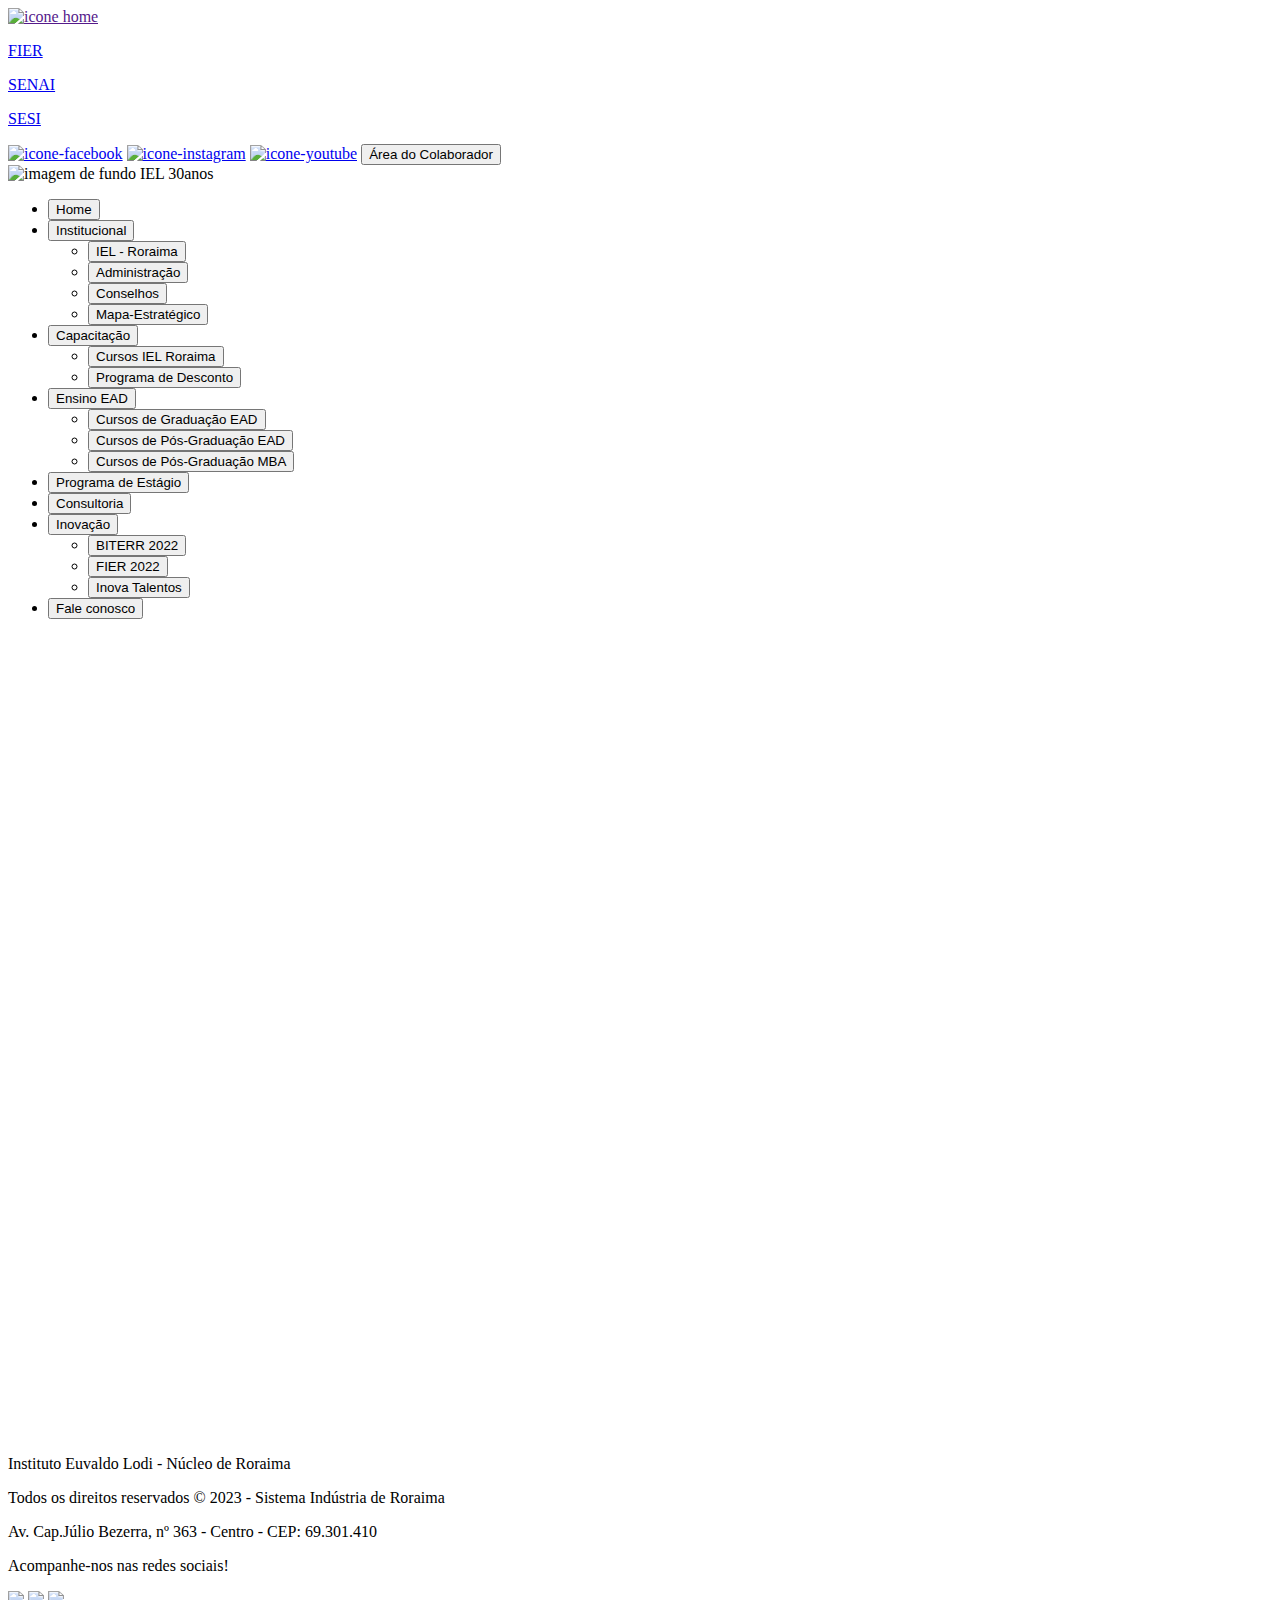
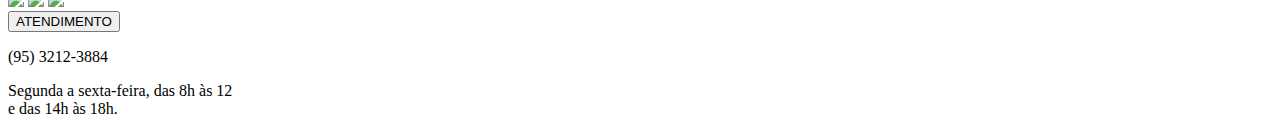
==== pages/capacitacao/capacitacao.html @ 2e3739a4 ":tada: links ok + inicio da format. das pages" ====
<!DOCTYPE html>
<html lang="pt-br">

    <head>
        <meta charset="UTF-8">
        <meta http-equiv="X-UA-Compatible" content="IE=edge">
        <meta name="viewport" content="width=device-width, initial-scale=1.0">
        <title>IEL RORAIMA</title>
        <link rel="icon" href="/./assets/favicon-iel.svg" type="img">
        <link rel="stylesheet" href="./style.css">
    </head>

    <body>
        <header>
            <section id="header1">
                <div id="lado-esquerdo-header1">
                    <a href=""><img class="icon-home-header1" src="./assets/header/icons/home.svg" alt="icone home"></a>
                    <a href="https://www.fier.org.br/" alt="link fier" target="_blank" rel="noopener noreferrer">
                        <p>FIER</p>
                    </a>
                    <a href="https://rr.senai.br/site/" alt="link senai" target="_blank" rel="noopener noreferrer">
                        <p>SENAI</p>
                    </a>
                    <a href="https://www.sesiroraima.com/" alt="link sesi" target="_blank" rel="noopener noreferrer">
                        <p>SESI</p>
                    </a>
                </div>
                <div id="lado-direito-header1">
                    <a href="https://www.facebook.com/ielbv/" target="_blank" rel="noopener noreferrer"><img
                            src="./assets/header/icons/facebook.svg" class="button-facebook"
                            alt="icone-facebook"></img></a>
                    <a href="https://www.instagram.com/iel_roraima/" target="_blank" rel="noopener noreferrer"><img
                            src="./assets/header/icons/instagram.svg" class="button-instagram"
                            alt="icone-instagram"></img></a>
                    <a href="https://www.youtube.com/channel/UCLNuOVOmbPJ6GvLnGwB_4xg" target="_blank"
                        rel="noopener noreferrer"><img src="./assets/header/icons/youtube.svg" class="button-yotube"
                            alt="icone-youtube"></img></a>
                    <a href="http://intranet.ielrr.org.br/index/" target="_blank" rel="noopener noreferrer"><button
                            class="button-colaborador" alt="icone-areadocolaborador">Área do
                            Colaborador</button></a>

                </div>
            </section>
            <section id="header2">
                <img class="img-30anosiel-header2" src="./assets/header/imgs/30anos.svg"
                    alt="imagem de fundo IEL 30anos">
            </section>
            <nav id="header3">
                <ul class="div-botoes-header3 ">
                    <li><a href="./index.html"><button class="opcao">Home</button></a></li>
                    <li><a href="./pages/institucional/institucional.html"><button
                                class="opcao">Institucional</button></a>
                        <ul class="sub-div-botoes-header3">
                            <li><a href="./pages/institucional/iel-roraima.html"><button class="sub-opcao">IEL -
                                        Roraima</button></a></li>
                            <li><a href="./pages/institucional/administracao.html"><button
                                        class="sub-opcao">Administração</button></a></li>
                            <li><a href="./pages/institucional/conselhos.html"><button
                                        class="sub-opcao">Conselhos</button></a></li>
                            <li><a href="./pages/institucional/mapa-estrategico.html"><button class="sub-opcao"
                                        class="sub-opcao">Mapa-Estratégico</button></a>
                            </li>
                        </ul>
                    </li>
                    <li><a href="./pages/capacitacao/capacitacao.html"><button class="opcao">Capacitação</button></a>
                        <ul class="sub-div-botoes-header3">
                            <li><a href="./pages/capacitacao/cursos-iel-roraima.html"><button class="sub-opcao">Cursos
                                        IEL Roraima</button></a></li>
                            <li><a href="./pages/capacitacao/programa-de-desconto.html"><button
                                        class="sub-opcao">Programa de Desconto</button></a></li>

                        </ul>
                    </li>
                    <li><a href="./pages/ensino-ead/ensino-ead.html"><button class="opcao">Ensino EAD</button></a>
                        <ul class="sub-div-botoes-header3  width-sub-div">
                            <li><a href="./pages/ensino-ead/cursos-de-grad-ead.html"><button class="sub-opcao">Cursos de
                                        Graduação EAD</button></a></li>
                            <li><a href="./pages/ensino-ead/cursos-de-pos-grad-ead.html"><button
                                        class="sub-opcao">Cursos de Pós-Graduação EAD</button></a></li>
                            <li><a href="./pages/ensino-ead/cursos-de-pos-grad-mba.html"><button
                                        class="sub-opcao">Cursos de Pós-Graduação MBA</button></a></li>
                        </ul>
                    </li>
                    <li><a href="./pages/programa-de-estagio/programa-de-estagio.html"><button class="opcao">Programa de
                                Estágio</button></a></li>
                    <li><a href="./pages/consultoria/consultoria.html"><button class="opcao">Consultoria</button></a>
                    </li>
                    <li><a href="./pages/inovacao/inovacao.html"><button class="opcao">Inovação</button></a>
                        <ul class="sub-div-botoes-header3">
                            <li><a href="./pages/inovacao/biterr.html"><button class="sub-opcao">BITERR
                                        2022</button></a></li>
                            <li><a href="./pages/inovacao/fier.html"><button class="sub-opcao">FIER 2022</button></a>
                            </li>
                            <li><a href="./pages/inovacao/inova-talentos.html"><button class="sub-opcao">Inova
                                        Talentos</button></a></li>
                        </ul>
                    </li>
                    <li><a href="./pages/fale-conosco/fale-conosco.html"><button class="opcao">Fale conosco</button></a>
                    </li>
                </ul>
            </nav>
        </header>
        <main>
            <img src="/./assets/background geral/bg-white.svg" alt="">
        </main>
        <footer>
            <section id="footer">
                <section id="footer-lado-esquerdo">
                    <p>Instituto Euvaldo Lodi - Núcleo de Roraima</p>
                    <p>Todos os direitos reservados © 2023 - Sistema Indústria de Roraima</p>
                    <p>Av. Cap.Júlio Bezerra, nº 363 - Centro - CEP: 69.301.410</p>
                </section>
                <section id="footer-lado-direito">
                    <p>Acompanhe-nos nas redes sociais!</p>
                    <div id="redes-cinza" class="redes-cinza">
                        <a href="https://www.facebook.com/ielbv/" target="_blank" rel="noopener noreferrer"
                            class="redes-sociais-cinza" alt="facebook"><img
                                src="./assets/footer/redes-sociais/facebook.svg"></img></a>
                        <a href="https://www.youtube.com/channel/UCLNuOVOmbPJ6GvLnGwB_4xg" class="redes-sociais-cinza"
                            alt="youtube"><img src="./assets/footer/redes-sociais/youtube.svg"></img></a>
                        <a href="https://www.instagram.com/iel_roraima/" class="redes-sociais-cinza"
                            alt="instagram"><img src="./assets/footer/redes-sociais/instagram.svg"></img></a>
                    </div>
                    <a href="https://api.whatsapp.com/message/STTZK3W2Q64HH1?autoload=1&app_absent=0" target="_blank"
                        rel="noopener noreferrer" target="_blank" rel="noopener noreferrer"><button
                            class="button-geral">ATENDIMENTO</button></a>
                    <p>(95) 3212-3884</p>
                    <p class="horario-footer">Segunda a sexta-feira, das 8h às 12 <br> e das 14h às 18h. </p>
                </section>
            </section>
        </footer>
    </body>

</html>
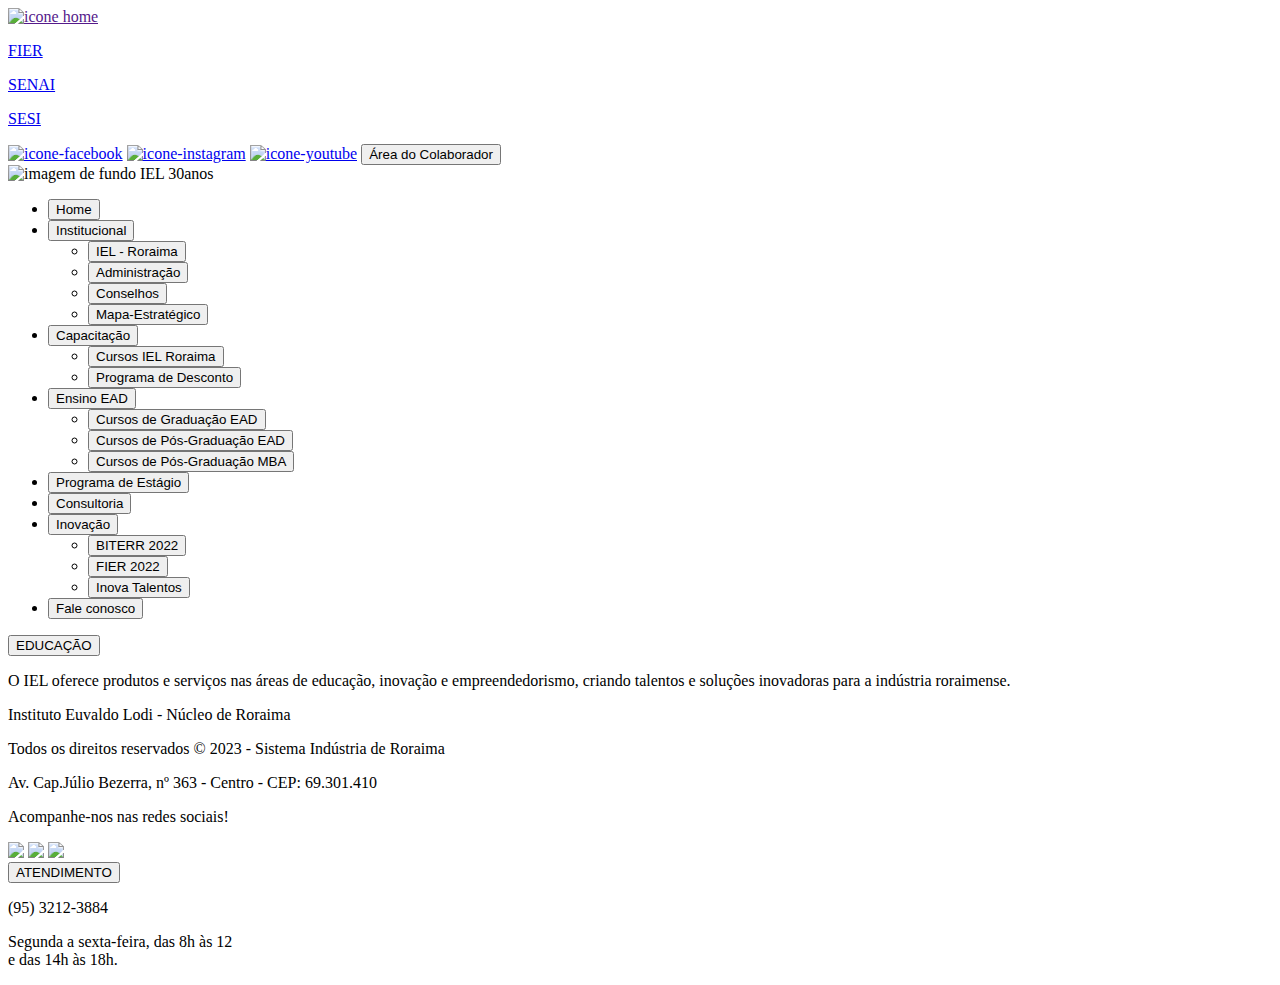
==== commit 254e7c9d: ":tada: institucional + capacitacao - html" ====
--- a/pages/capacitacao/capacitacao.html
+++ b/pages/capacitacao/capacitacao.html
@@ -8,6 +8,7 @@
         <title>IEL RORAIMA</title>
         <link rel="icon" href="/./assets/favicon-iel.svg" type="img">
         <link rel="stylesheet" href="./style.css">
+        <link rel="stylesheet" href="./capacitacao.css">
     </head>
 
     <body>
@@ -101,7 +102,11 @@
             </nav>
         </header>
         <main>
-            <img src="/./assets/background geral/bg-white.svg" alt="">
+            <section>
+                <a href="./cursos-iel-roraima.html"><button>EDUCAÇÃO</button></a>
+                <p>O IEL oferece produtos e serviços nas áreas de educação, inovação e empreendedorismo, criando
+                    talentos e soluções inovadoras para a indústria roraimense.</p>
+            </section>
         </main>
         <footer>
             <section id="footer">
